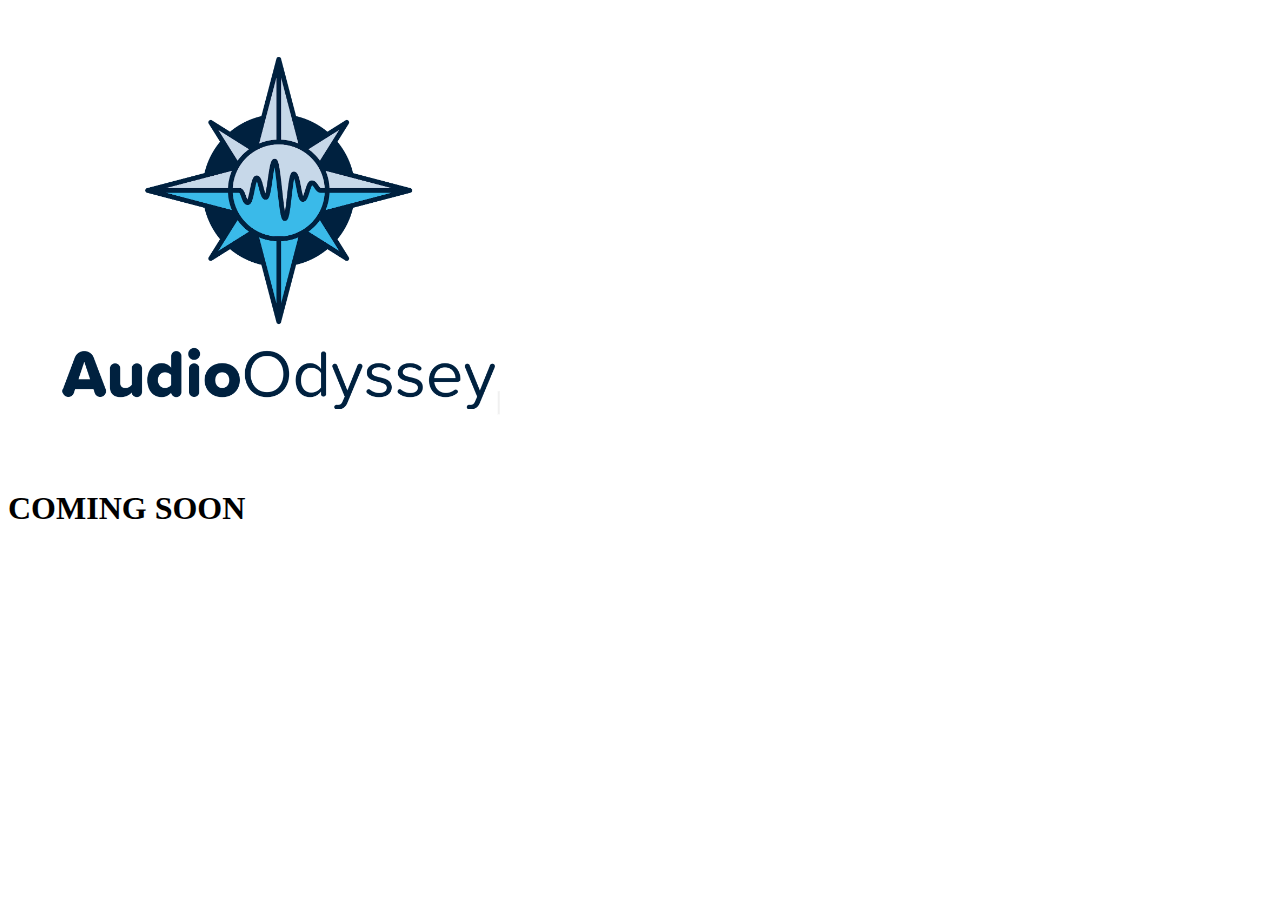
==== index.html @ 0803ca00 "fixed logo" ====
<!DOCTYPE html>
<html>

<head>
    <title>AudioOdyssey</title>
</head>

<body>
        <div>
            <img src="Logo_AO.png">
        </div>
        <div>
            <h1>COMING SOON</h1>
        </div>

</body>

</html>
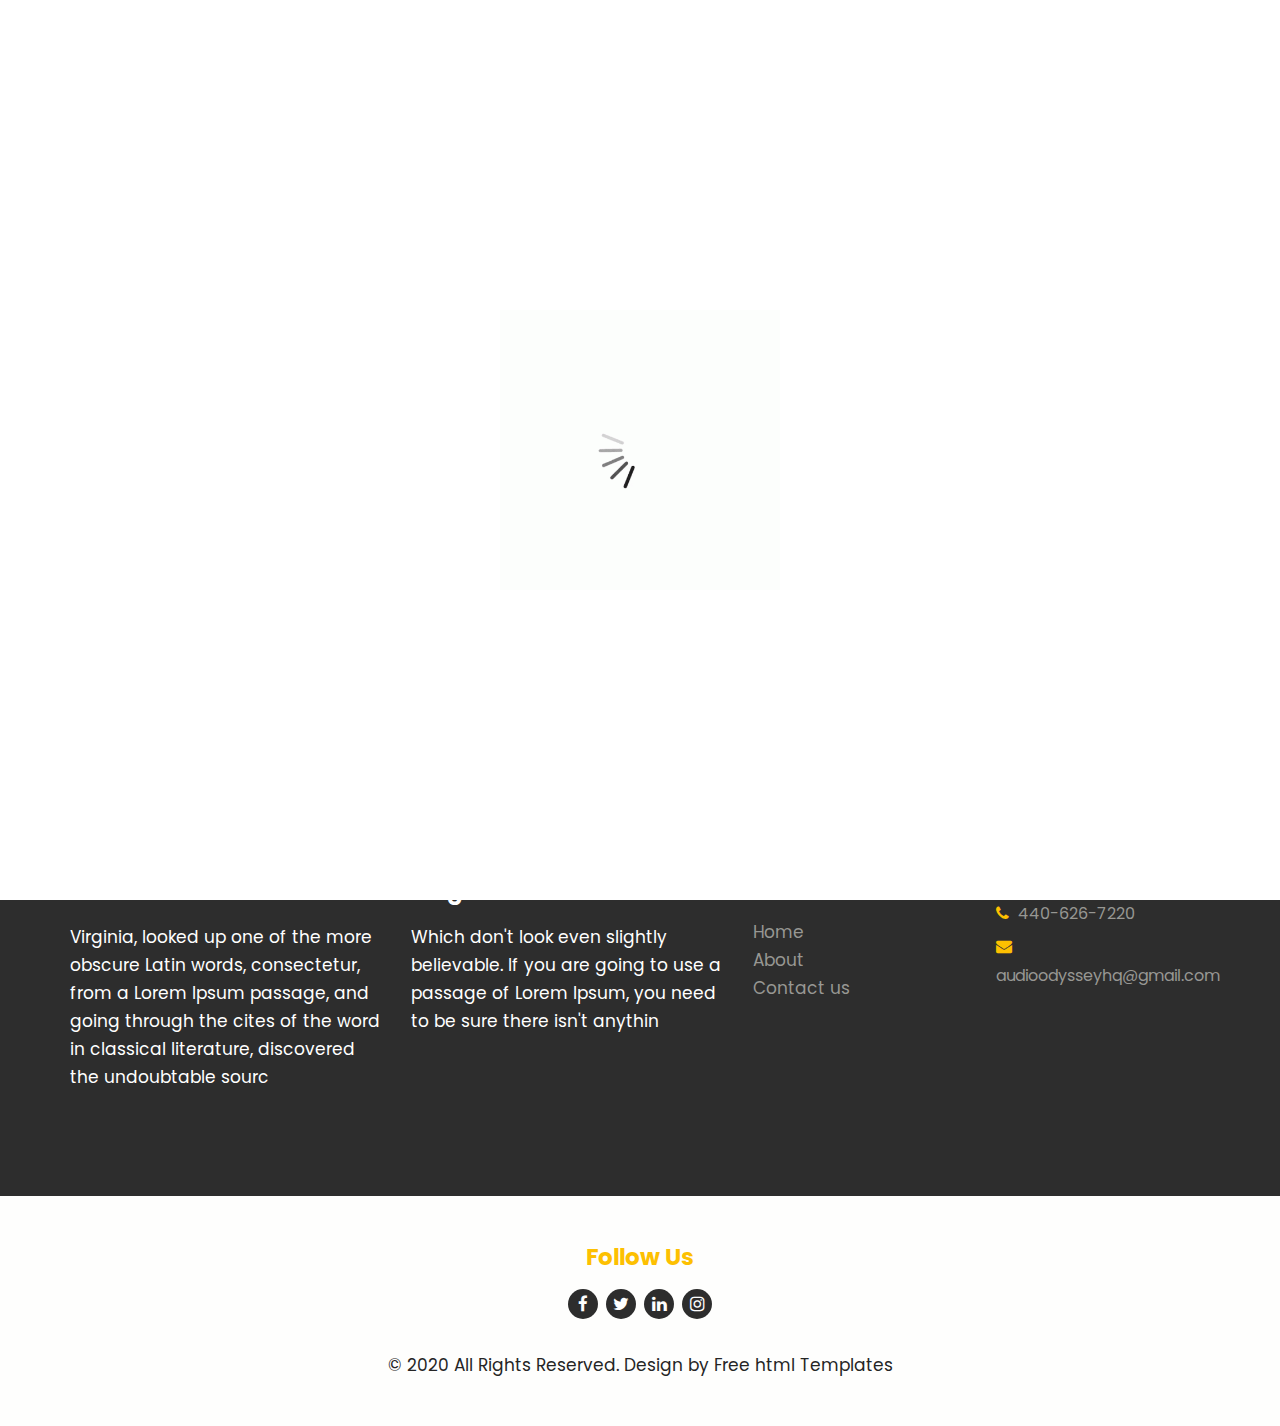
==== commit 9b7b304e: "trying out the web template" ====
--- a/index.html
+++ b/index.html
@@ -1,18 +1,283 @@
-<!DOCTYPE html>
-<html>
-
-<head>
-    <title>AudioOdyssey</title>
-</head>
-
-<body>
-        <div>
-            <img src="Logo_AO.png">
-        </div>
-        <div>
-            <h1>COMING SOON</h1>
-        </div>
-
-</body>
-
+<!DOCTYPE html>
+<html lang="en">
+   <head>
+      <!-- basic -->
+      <meta charset="utf-8">
+      <meta http-equiv="X-UA-Compatible" content="IE=edge">
+      <!-- mobile metas -->
+      <meta name="viewport" content="width=device-width, initial-scale=1">
+      <meta name="viewport" content="initial-scale=1, maximum-scale=1">
+      <!-- site metas -->
+      <title>Bliss</title>
+      <meta name="keywords" content="">
+      <meta name="description" content="">
+      <meta name="author" content="">
+      <!-- bootstrap css -->
+      <link rel="stylesheet" href="css/bootstrap.min.css">
+      <!-- style css -->
+      <link rel="stylesheet" href="css/style.css">
+      <!-- Responsive-->
+      <link rel="stylesheet" href="css/responsive.css">
+      <!-- fevicon -->
+      <link rel="icon" href="images/fevicon.png" type="image/gif" />
+      <!-- Tweaks for older IEs-->
+      <link rel="stylesheet" href="css/owl.carousel.min.css">
+      <link rel="stylesheet" href="https://netdna.bootstrapcdn.com/font-awesome/4.0.3/css/font-awesome.css">
+      <link rel="stylesheet" href="css/bootstrap-datepicker.min.css">
+      <!--[if lt IE 9]>
+      <script src="https://oss.maxcdn.com/html5shiv/3.7.3/html5shiv.min.js"></script>
+      <script src="https://oss.maxcdn.com/respond/1.4.2/respond.min.js"></script><![endif]-->
+   </head>
+   <!-- body -->
+   <body class="main-layout">
+      <!-- loader  -->
+      <div class="loader_bg">
+         <div class="loader"><img src="images/loading.gif" alt="#"/></div>
+      </div>
+      <!-- end loader -->
+      <div class="full_bg">
+         <!-- header -->
+         <header class="header-area">
+            <div class="container">
+               <div class="row d_flex">
+                  <div class=" col-md-3 col-sm-3">
+                     <div class="logo">
+                        <a href="index.html">AudioOdyssey</a>
+                     </div>
+                  </div>
+                  <div class="col-md-9 col-sm-9">
+                     <div class="navbar-area">
+                        <nav class="site-navbar">
+                           <ul>
+                              <li><a class="active" href="index.html">Home</a></li>
+                              <li><a href="about.html">About</a></li>
+                              <li><a href="contact.html">Contact us</a></li>
+                              <li class="d_none"><a href="Javascript:void(0)"><i class="fa fa-user" aria-hidden="true"></i></a></li>
+                              <li class="d_none"><a href="Javascript:void(0)"><i class="fa fa-search" aria-hidden="true"></i></a></li>
+                           </ul>
+                           <button class="nav-toggler">
+                           <span></span>
+                           </button>
+                        </nav>
+                     </div>
+                  </div>
+               </div>
+            </div>
+         </header>
+         <!-- end header inner -->
+         <!-- top -->
+         <div class="slider_main">
+            <!-- carousel code -->
+            <div id="banner1" class="carousel slide">
+               <ol class="carousel-indicators">
+                  <li data-target="#banner1" data-slide-to="0" class="active"></li>
+                  <li data-target="#banner1" data-slide-to="1"></li>
+                  <li data-target="#banner1" data-slide-to="2"></li>
+               </ol>
+               <div class="carousel-inner">
+                  <!-- first slide -->
+                  <div class="carousel-item active">
+                     <div class="container">
+                        <div class="carousel-caption relative">
+                           <div class="row d_flex">
+                              <div class="col-md-5">
+                                 <div class="creative">
+                                    <h1>Coming <br>Soon </h1>
+                                    <p>A mobile interactive audio entertainment suite, built to keep drivers awake and alert on the road.</p>
+                                    <a class="read_more" href="Javascript:void(0)">Contact us</a>
+                                    <a class="read_more" href="Javascript:void(0)">Read More</a>
+                                 </div>
+                              </div>
+                              <div class="col-md-7">
+                                 <div class="row mar_right">
+                                    <div class="col-md-6">
+                                       <div class="agency">
+                                          <figure><img src="images/img1.jpg" alt="#"/></figure>
+                                          <div class="play_icon">
+                                             <a class="play-btn" href="javascript:void(0)"><img src="images/play_icon.png"></a>
+                                          </div>
+                                       </div>
+                                    </div>
+                                    <div class="col-md-6">
+                                       <div class="agency">
+                                          <figure><img src="images/Logo_AO.png" alt="#"/></figure>
+                                          <div class="play_icon">
+                                             <a class="play-btn" href="javascript:void(0)"><img src="images/play_icon.png"></a>
+                                          </div>
+                                       </div>
+                                    </div>
+                                 </div>
+                              </div>
+                           </div>
+                        </div>
+                     </div>
+                  </div>
+                  <!-- second slide -->
+                  <div class="carousel-item">
+                     <div class="container">
+                        <div class="carousel-caption relative">
+                           <div class="row d_flex">
+                              <div class="col-md-5">
+                                 <div class="creative">
+                                    <h1>The <br>Science </h1>
+                                    <p>Research suggests that participating in an interactive audio task while driving helps drivers maintain safe driving behaviors for longer periods of time.</p>
+                                    <a class="read_more" href="Javascript:void(0)">Contact us</a>
+                                    <a class="read_more" href="Javascript:void(0)">Read More</a>
+                                 </div>
+                              </div>
+                              <div class="col-md-7">
+                                 <div class="row mar_right">
+                                    <div class="col-md-6">
+                                       <div class="agency">
+                                          <figure><img src="images/Logo_AO.png" alt="#"/></figure>
+                                          <div class="play_icon">
+                                             <a class="play-btn" href="javascript:void(0)"><img src="images/play_icon.png"></a>
+                                          </div>
+                                       </div>
+                                    </div>
+                                    <div class="col-md-6">
+                                       <div class="agency">
+                                          <figure><img src="images/img1.jpg" alt="#"/></figure>
+                                          <div class="play_icon">
+                                             <a class="play-btn" href="javascript:void(0)"><img src="images/play_icon.png"></a>
+                                          </div>
+                                       </div>
+                                    </div>
+                                 </div>
+                              </div>
+                           </div>
+                        </div>
+                     </div>
+                  </div>
+                  <!-- third slide-->
+                  <div class="carousel-item">
+                     <div class="container">
+                        <div class="carousel-caption relative">
+                           <div class="row d_flex">
+                              <div class="col-md-5">
+                                 <div class="creative">
+                                    <h1>Our <br>Features </h1>
+                                    <p>We plan to provide interactive audio books, audio games, car karaoke, call connection, and more!</p>
+                                    <a class="read_more" href="Javascript:void(0)">Contact us</a>
+                                    <a class="read_more" href="Javascript:void(0)">Read More</a>
+                                 </div>
+                              </div>
+                              <div class="col-md-7">
+                                 <div class="row mar_right">
+                                    <div class="col-md-6">
+                                       <div class="agency">
+                                          <figure><img src="images/phone.png" alt="#"/></figure>
+                                          <div class="play_icon">
+                                             <a class="play-btn" href="javascript:void(0)"><img src="images/play_icon.png"></a>
+                                          </div>
+                                       </div>
+                                    </div>
+                                    <div class="col-md-6">
+                                       <div class="agency">
+                                          <figure><img src="images/Logo_AO.png" alt="#"/></figure>
+                                          <div class="play_icon">
+                                             <a class="play-btn" href="javascript:void(0)"><img src="images/play_icon.png"></a>
+                                          </div>
+                                       </div>
+                                    </div>
+                                 </div>
+                              </div>
+                           </div>
+                        </div>
+                     </div>
+                  </div>
+               </div>
+               <!-- controls -->
+               <a class="carousel-control-prev" href="#banner1" role="button" data-slide="prev">
+               <i class="fa fa-angle-left" aria-hidden="true"></i>
+               <span class="sr-only">Previous</span>
+               </a>
+               <a class="carousel-control-next" href="#banner1" role="button" data-slide="next">
+               <i class="fa fa-angle-right" aria-hidden="true"></i>
+               <span class="sr-only">Next</span>
+               </a>
+            </div>
+         </div>
+      </div>
+      <!-- end banner -->
+      <!--  footer -->
+      <footer>
+         <div class="footer">
+            <div class="container">
+               <div class="row">
+                  <div class="col-md-7">
+                     <div class="row">
+                        <div class="col-lg-6 col-md-12">
+                           <div class="hedingh3 text_align_left">
+                              <h3>About</h3>
+                              <p> Virginia, looked up one of the more obscure Latin words, consectetur, from a Lorem Ipsum passage, and going through the cites of the word in classical literature, discovered the undoubtable sourc</p>
+                           </div>
+                        </div>
+                        <div class="col-lg-6 col-md-12">
+                           <div class="hedingh3 text_align_left">
+                              <h3>Blog</h3>
+                              <p>Which don't look even slightly believable. If you are going to use a passage of Lorem Ipsum, you need to be sure there isn't anythin</p>
+                           </div>
+                        </div>
+                     </div>
+                  </div>
+                  <div class="col-md-5">
+                     <div class="row">
+                        <div class="col-lg-6 col-md-12">
+                           <div class="hedingh3 text_align_left">
+                              <h3>Menu</h3>
+                              <ul class="menu_footer">
+                                 <li><a href="index.html">Home</a></li>
+                                 <li><a href="about.html">About</a></li>
+                                 <li><a href="contact.html">Contact us</a></li>
+                              </ul>
+                           </div>
+                        </div>
+                        <div class="col-lg-6 col-md-12">
+                           <div class="hedingh3  text_align_left">
+                              <ul class="top_infomation">
+                                 <li><i class="fa fa-phone" aria-hidden="true"></i>
+                                    440-626-7220
+                                 </li>
+                                 <li><i class="fa fa-envelope" aria-hidden="true"></i>
+                                    <a href="Javascript:void(0)">audioodysseyhq@gmail.com</a>
+                                 </li>
+                              </ul>
+                           </div>
+                        </div>
+                     </div>
+                  </div>
+               </div>
+            </div>
+            <div class="copyright">
+               <div class="container">
+                  <div class="row">
+                     <div class="col-md-12">
+                        <div class="follow text_align_center">
+                           <h3>Follow Us</h3>
+                           <ul class="social_icon ">
+                              <li><a href="Javascript:void(0)"><i class="fa fa-facebook" aria-hidden="true"></i></a></li>
+                              <li><a href="Javascript:void(0)"><i class="fa fa-twitter" aria-hidden="true"></i></a></li>
+                              <li><a href="Javascript:void(0)"><i class="fa fa-linkedin" aria-hidden="true"></i></a></li>
+                              <li><a href="Javascript:void(0)"><i class="fa fa-instagram" aria-hidden="true"></i></a></li>
+                           </ul>
+                        </div>
+                     </div>
+                     <div class="col-md-12">
+                        <p>© 2020 All Rights Reserved. Design by <a href="https://html.design/"> Free html Templates</a></p>
+                     </div>
+                  </div>
+               </div>
+            </div>
+         </div>
+      </footer>
+      <!-- end footer -->
+      <!-- Javascript files-->
+      <script src="js/jquery.min.js"></script>
+      <script src="js/bootstrap.bundle.min.js"></script>
+      <script src="js/jquery-3.0.0.min.js"></script>
+      <script src="js/owl.carousel.min.js"></script>
+      <script src="js/bootstrap-datepicker.min.js"></script>
+      <script src="js/custom.js"></script>
+   </body>
 </html>--- a/css/style.css
+++ b/css/style.css
@@ -0,0 +1,1226 @@
+/*--------------------------------------------------------------------- 
+File Name: style.css 
+---------------------------------------------------------------------*/
+
+
+/*--------------------------------------------------------------------- 
+import Fonts -
+--------------------------------------------------------------------*/
+
+@import url('https://fonts.googleapis.com/css?family=Poppins:100,100i,200,200i,300,300i,400,400i,500,500i,600,600i,700,700i,800,800i,900,900i');
+@import url('https://fonts.googleapis.com/css?family=Roboto:300,400,500,700,900&display=swap');
+@import url('https://fonts.googleapis.com/css?family=Raleway:400,500,600,700,800,900&display=swap');
+
+/*****---------------------------------------- 1) 
+ 2) font-family: 'Poppins', sans-serif;
+ ----------------------------------------*****/
+
+
+/*--------------------------------------------------------------------- 
+import Files 
+---------------------------------------------------------------------*/
+
+@import url(normalize.css);
+@import url(icomoon.css);
+@import url(font-awesome.min.css);
+@import url(nice-select.css);
+
+/*--------------------------------------------------------------------- 
+basic 
+---------------------------------------------------------------------*/
+
+* {
+    box-sizing: border-box !important;
+}
+
+.container {
+    max-width: 1170px;
+}
+
+html {
+    scroll-behavior: smooth;
+    overflow-x: hidden;
+}
+
+body {
+    color: #666666;
+    font-size: 14px;
+    font-family: 'Poppins', sans-serif;
+    line-height: 1.80857;
+    font-weight: normal;
+    overflow-x: hidden;
+}
+
+a {
+    color: #1f1f1f;
+    text-decoration: none !important;
+    outline: none !important;
+    -webkit-transition: all .3s ease-in-out;
+    -moz-transition: all .3s ease-in-out;
+    -ms-transition: all .3s ease-in-out;
+    -o-transition: all .3s ease-in-out;
+    transition: all .3s ease-in-out;
+}
+
+h1,
+h2,
+h3,
+h4,
+h5,
+h6 {
+    letter-spacing: 0;
+    font-weight: normal;
+    position: relative;
+    padding: 0;
+    font-weight: normal;
+    line-height: normal;
+    color: #111111;
+    margin: 0
+}
+
+h1 {
+    font-size: 24px;
+}
+
+h2 {
+    font-size: 22px;
+}
+
+h3 {
+    font-size: 18px;
+}
+
+h4 {
+    font-size: 16px
+}
+
+h5 {
+    font-size: 14px
+}
+
+h6 {
+    font-size: 13px
+}
+
+*,
+*::after,
+*::before {
+    -webkit-box-sizing: border-box;
+    -moz-box-sizing: border-box;
+    box-sizing: border-box;
+}
+
+h1 a,
+h2 a,
+h3 a,
+h4 a,
+h5 a,
+h6 a {
+    color: #212121;
+    text-decoration: none!important;
+    opacity: 1
+}
+
+button:focus {
+    outline: none;
+}
+
+ul,
+li,
+ol {
+    margin: 0px;
+    padding: 0px;
+    list-style: none;
+}
+
+p {
+    margin: 0px;
+    font-weight: normal;
+    font-size: 17px;
+    line-height: 28px;
+    color: #2d2d2d;
+}
+
+a {
+    color: #222222;
+    text-decoration: none;
+    outline: none !important;
+}
+
+a,
+.btn {
+    text-decoration: none !important;
+    outline: none !important;
+    -webkit-transition: all .3s ease-in-out;
+    -moz-transition: all .3s ease-in-out;
+    -ms-transition: all .3s ease-in-out;
+    -o-transition: all .3s ease-in-out;
+    transition: all .3s ease-in-out;
+}
+
+img {
+    max-width: 100%;
+    height: auto;
+}
+
+ :focus {
+    outline: 0;
+}
+
+.btn-custom {
+    margin-top: 20px;
+    background-color: transparent !important;
+    border: 2px solid #ddd;
+    padding: 12px 40px;
+    font-size: 16px;
+}
+
+.lead {
+    font-size: 18px;
+    line-height: 30px;
+    color: #767676;
+    margin: 0;
+    padding: 0;
+}
+
+.form-control:focus {
+    border-color: #ffffff !important;
+    box-shadow: 0 0 0 .2rem rgba(255, 255, 255, .25);
+}
+
+.navbar-form input {
+    border: none !important;
+}
+
+.badge {
+    font-weight: 500;
+}
+
+blockquote {
+    margin: 20px 0 20px;
+    padding: 30px;
+}
+
+button {
+    border: 0;
+    margin: 0;
+    padding: 0;
+    cursor: pointer;
+}
+
+.full {
+    float: left;
+    width: 100%;
+}
+
+.full {
+    width: 100%;
+    float: left;
+    margin: 0;
+    padding: 0;
+}
+
+.titlepage {
+    padding-bottom: 40px;
+}
+
+.titlepage h2 {
+    font-size: 45px;
+    color: #2d2d2d;
+    line-height: 50px;
+    font-weight: bold;
+    padding: 0;
+    display: inline-block;
+}
+
+.titlepage p {
+    padding-top: 0px;
+}
+
+.d_flex {
+    display: flex;
+    align-items: center;
+    flex-wrap: wrap;
+}
+
+.read_more {
+    font-size: 16px;
+    background: #363636;
+    max-width: 204px;
+    width: 100%;
+    transition: ease-in all 0.5s;
+    color: #fff;
+    display: block;
+    height: 61px;
+    line-height: 61px;
+    text-align: center;
+    border-radius: 30px;
+    text-transform: uppercase;
+    font-weight: bold;
+}
+
+.read_more:hover {
+    background: #fdc001;
+    color: #fff;
+}
+
+.text_align_left {
+    text-align: left;
+}
+
+.text_align_right {
+    text-align: right;
+}
+
+.text_align_center {
+    text-align: center;
+}
+
+.img_responsive {
+    max-width: 100%;
+}
+
+
+/**-- heading section --**/
+
+
+/*---------------------------- preloader area ----------------------------*/
+
+.loader_bg {
+    position: fixed;
+    z-index: 9999999;
+    background: #fff;
+    width: 100%;
+    height: 100%;
+}
+
+.loader {
+    height: 100%;
+    width: 100%;
+    position: absolute;
+    left: 0;
+    top: 0;
+    display: flex;
+    justify-content: center;
+    align-items: center;
+}
+
+.loader img {
+    width: 280px;
+}
+
+
+/*-- header --*/
+
+.header-area {
+    border-top: #fdc001 solid 40px;
+    width: 100%;
+}
+
+.logo a {
+    color: #363636;
+    font-size: 41px;
+    font-weight: 600;
+}
+
+.site-navbar {
+    display: flex;
+    justify-content: space-between;
+    align-items: center;
+}
+
+.site-navbar ul {
+    margin: 0;
+    padding: 0;
+    list-style: none;
+    display: flex;
+}
+
+.site-navbar ul li a {
+    color: #363636;
+    font-size: 17px;
+    display: block;
+    text-decoration: none;
+    text-transform: uppercase;
+}
+
+.site-navbar ul li {
+    padding-right: 70px;
+}
+
+.site-navbar ul li:last-child {
+    padding-right: 0;
+}
+
+.site-navbar ul li a:hover {
+    color: #fdc001;
+}
+.site-navbar ul li a.active {
+    color: #fdc001;
+}
+
+/* navbar regular css end */
+
+
+/* nav-toggler css start */
+
+.nav-toggler {
+    border: 3px solid #363636;
+    padding: 5px;
+    background-color: transparent;
+    cursor: pointer;
+    height: 39px;
+    display: none;
+    z-index: 99999;
+}
+
+.nav-toggler span,
+.nav-toggler span:before,
+.nav-toggler span:after {
+    width: 28px;
+    height: 3px;
+    background-color: #363636;
+    display: block;
+    transition: .3s;
+}
+
+.nav-toggler span:before {
+    content: '';
+    transform: translateY(-9px);
+}
+
+.nav-toggler span:after {
+    content: '';
+    transform: translateY(6px);
+}
+
+.nav-toggler.toggler-open span {
+    background-color: transparent;
+}
+
+.nav-toggler.toggler-open span:before {
+    transform: translateY(0px) rotate(45deg);
+}
+
+.nav-toggler.toggler-open span:after {
+    transform: translateY(-3px) rotate(-45deg);
+}
+
+
+/* nav-toggler css start */
+
+
+/* intro-area css start */
+
+.intro-area {
+    height: calc(100vh - 61px);
+    display: flex;
+    align-items: center;
+    text-align: center;
+    color: #fff;
+}
+
+
+
+
+/* intro-area css end */
+
+
+/** end header **/
+
+
+/** banner section **/
+
+.full_bg {
+    background: url(../images/banner.jpg);
+    height: 100vh;
+    background-repeat: no-repeat;
+    background-position: center;
+    background-size: cover;
+}
+
+.slider_main {
+    padding: 80px 0;
+}
+
+.relative {
+    position: inherit;
+    left: 0;
+    right: 0;
+    text-align: center;
+    position: inherit;
+}
+
+.carousel-item {
+    height: 100%;
+    width: 100%;
+}
+
+.creative {
+    text-align: left;
+}
+
+.creative h1 {
+    font-size: 80px;
+    line-height: 90px;
+    color: #101010;
+    font-weight: bold;
+}
+
+.creative p {
+    color: #101010;
+    padding: 30px 0 55px 0;
+    line-height: 30px;
+}
+
+.creative .read_more {
+    display: inline-block;
+    margin-right: 5px;
+}
+
+.mar_right {
+    margin-right: -90px;
+}
+
+.agency figure {
+    margin: 0;
+}
+
+.agency figure img {
+    filter: drop-shadow(4px 6px 5px #0d03034f);
+}
+
+.play_icon {
+    padding-bottom: 0;
+    position: absolute;
+    top: 0;
+    right: 0;
+    left: 0;
+    bottom: 0;
+    display: flex;
+    align-items: center;
+}
+
+.play-btn {
+    width: 90px;
+    height: 90px;
+    border-radius: 50%;
+    position: relative;
+    display: block;
+    margin: 100px auto;
+}
+
+.play-btn img {
+    z-index: 99;
+}
+
+
+/* pulse wave */
+
+.play-btn::before {
+    content: "";
+    position: absolute;
+    width: 145%;
+    height: 145%;
+    -webkit-animation-delay: 0s;
+    animation-delay: 0s;
+    -webkit-animation: pulsate1 2s;
+    animation-iteration-count: 1;
+    animation: pulsate1 2s;
+    animation-iteration-count: 1;
+    animation-iteration-count: 1;
+    -webkit-animation-direction: forwards;
+    animation-direction: forwards;
+    -webkit-animation-iteration-count: infinite;
+    animation-iteration-count: infinite;
+    -webkit-animation-timing-function: steps;
+    animation-timing-function: steps;
+    opacity: 1;
+    border-radius: 50%;
+    top: -29%;
+    left: -23%;
+    background: rgb(255, 254, 254);
+}
+
+@-webkit-keyframes pulsate1 {
+    0% {
+        -webkit-transform: scale(0.6);
+        transform: scale(0.6);
+        opacity: 1;
+    }
+    100% {
+        -webkit-transform: scale(1);
+        transform: scale(1);
+        opacity: 0;
+        box-shadow: none;
+    }
+}
+
+.slider_main .carousel-indicators {
+    display: none;
+}
+
+#banner1 .carousel-control-prev,
+#banner1 .carousel-control-next {
+    width: 76px;
+    height: 76px;
+    background-color: #fff;
+    color: #000;
+    font-size: 40px;
+    opacity: 1;
+    top: 109%;
+    box-shadow: 0 0 10px rgba(13, 3, 3, 0.38);
+    z-index: 999;
+    border-radius: 50px;
+}
+
+#banner1 .carousel-control-prev {
+    left: 44.7%;
+}
+
+#banner1 .carousel-control-next {
+    right: 44.7%;
+}
+
+#banner1 .carousel-control-next:focus,
+#banner1 .carousel-control-next:hover,
+#banner1 .carousel-control-prev:focus,
+#banner1 .carousel-control-prev:hover {
+    color: #fff;
+    background: #fdc001;
+}
+
+
+/** end banner section **/
+
+
+/** appointment  **/
+
+.appointment {
+    background: #fdc001;
+    padding-top: 90px;
+    padding-bottom: 90px;
+}
+
+.appointment .titlepage p {
+    padding-top: 10px;
+}
+
+.main_form .form_control {
+    padding: 0 25px;
+    margin-bottom: 20px;
+    width: 100%;
+    height: 55px;
+    background: #ffffff;
+    color: #d0d0cf;
+    font-size: 15px;
+    font-weight: normal;
+    border: inherit;
+    border-radius: 40px;
+}
+
+.main_form .textarea {
+    margin-bottom: 40px;
+    width: 100%;
+    background: #ffffff;
+    color: #d0d0cf !important;
+    font-size: 15px;
+    font-weight: normal;
+    padding: 30px 25px 15px 25px;
+    border: inherit;
+    height: 89px;
+    border-radius: 40px;
+}
+
+.main_form .send_btn {
+    font-size: 16px;
+    transition: ease-in all 0.5s;
+    background-color: #363636;
+    text-transform: uppercase;
+    color: #fff;
+    max-width: 204px;
+    width: 100%;
+    display: block;
+    font-weight: bold;
+    height: 61px;
+    line-height: 61px;
+    margin: 0 auto;
+    border-radius: 40px;
+}
+
+.main_form .send_btn:hover {
+    background-color: #fdc001;
+    transition: ease-in all 0.5s;
+    box-shadow: 0 0 16px 3px #635d5d38;
+    color: #fff;
+}
+
+#request *::placeholder {
+    color: #d0d0cf;
+    opacity: 1;
+}
+
+.datepicker-days {
+    padding: 20px;
+}
+
+
+/** end appointment  **/
+
+
+/** services section **/
+
+.services {
+    background: #fff;
+    padding-top: 90px;
+}
+
+.services .titlepage {
+    padding-bottom: 10px;
+}
+
+.services_box {
+    margin-top: 30px;
+}
+
+.services_box figure {
+    margin: 0;
+}
+
+.services_box figure img {
+    transition: ease-in all 0.5s;
+}
+
+.services_box h3 {
+    color: #363636;
+    font-size: 24px;
+    line-height: 25px;
+    font-weight: bold;
+    padding-bottom: 25px;
+}
+
+.services_box p {
+    line-height: 30px;
+    padding-top: 23px;
+    padding-bottom: 30px;
+}
+
+#ho_shad:hover.services_box figure img {
+    transition: ease-in all 0.5s;
+    box-shadow: 0 0 38px rgba(13, 3, 3, 0.10)
+}
+
+#ho_shad:hover .read_more {
+    background: #fdc001;
+    transition: ease-in all 0.5s;
+    color: #fff;
+}
+
+
+/** end services section **/
+
+
+/** priceing section **/
+
+.priceing {
+    background: #2d2d2d;
+    padding-bottom: 60px;
+    padding-top: 90px;
+    margin-top: 90px;
+}
+
+.priceing .titlepage h2 {
+    color: #fff;
+}
+
+.priceing .titlepage p {
+    color: #fff;
+    padding-top: 10px;
+}
+
+.our_priceing {
+    padding: 0 30px;
+    position: relative;
+    margin-bottom: 30px;
+}
+
+.our_priceing::before {
+    position: absolute;
+    content: "";
+    padding: 0 30px;
+    background: #fff;
+    width: 100%;
+    height: 86%;
+    left: 0;
+    right: 0;
+    top: 40px;
+    bottom: 30px;
+    z-index: 1;
+}
+
+.our_pri {
+    background: #fdc001;
+    padding: 30px 20px 45px 20px;
+    position: relative;
+    z-index: 99;
+    margin-bottom: 23px;
+}
+
+.our_pri h3 {
+    color: #2d2d2d;
+    font-size: 26px;
+    line-height: 26px;
+    font-weight: bold;
+    padding-bottom: 35px;
+}
+
+.our_pri span {
+    color: #fff;
+    font-size: 26px;
+    line-height: 16px;
+    font-weight: bold;
+    padding-bottom: 25px;
+}
+
+.our_pri span strong {
+    color: #fff;
+    font-size: 68px;
+    line-height: 68px;
+    font-weight: bold;
+}
+
+.our_pri p {
+    line-height: 30px;
+    padding-top: 23px;
+    padding-bottom: 30px;
+    color: #fff;
+}
+
+.our_priceing .read_more {
+    margin: 0 auto;
+    display: block;
+    position: relative;
+    z-index: 99;
+}
+
+
+/** end priceing section **/
+
+
+/** blog section **/
+
+.blog {
+    background: #fff;
+    padding-top: 90px;
+    padding-bottom: 60px;
+}
+
+.latest {
+    background: #fff;
+    padding: 10px;
+    box-shadow: 0 0 69px rgba(13, 3, 3, 0.06);
+    margin-bottom: 55px;
+}
+
+.latest figure {
+    margin: 0;
+}
+
+.latest span {
+    display: block;
+    background: #121212;
+    width: 98px;
+    height: 43px;
+    margin: 0 auto;
+    text-align: center;
+    z-index: 999999;
+    line-height: 43px;
+    color: #fff;
+    margin-top: -43px;
+    position: relative;
+}
+
+.yellow {
+    background: #fdc001 !important;
+}
+
+.nostrud {
+    padding: 20px 20px 0 20px;
+}
+
+.nostrud h3 {
+    color: #333333;
+    font-size: 22px;
+    line-height: 30px;
+    font-weight: bold;
+}
+
+.nostrud p {
+    padding: 10px 0 40px 0;
+    color: #272727;
+}
+
+.nostrud .read_more {
+    margin: 0 auto;
+    display: block;
+    margin-bottom: -35px;
+}
+
+
+/** end blog section **/
+
+
+/** schedule section **/
+
+
+/** about section **/
+
+.about {
+    background: #fdc001;
+    padding-top: 90px;
+    padding-bottom: 90px;
+}
+
+.container_width {
+    padding: 0 15px;
+    margin: 0 auto;
+    display: block;
+    clear: both;
+    width: 100%;
+    max-width: 1380px;
+}
+
+.about_img figure {
+    margin: 0;
+    position: relative;
+}
+
+.about_img figure::before {
+    position: absolute;
+    content: "";
+    background: #fff;
+    width: 60%;
+    height: 100%;
+    left: -30px;
+    right: 0;
+    top: 0;
+    bottom: 0;
+    z-index: 1;
+}
+
+.about_img figure img {
+    position: relative;
+    z-index: 9999;
+    padding: 30px 0;
+}
+
+.about .titlepage {
+    padding-bottom: 0;
+    max-width: 550px;
+    width: 100%;
+    float: left;
+}
+
+.about .titlepage p {
+    padding-top: 20px;
+}
+
+.about .read_more {
+    margin-top: 35px;
+}
+
+.about .read_more:hover {
+    box-shadow: 0 0 16px 3px #635d5d38;
+}
+
+
+/** end about section **/
+
+
+/** customers **/
+
+.customers {
+    background: #fff;
+    padding-top: 80px;
+    padding-bottom: 110px;
+}
+
+.clients_banner .relative {
+    position: inherit;
+    bottom: 0;
+    padding: 0;
+}
+
+.pro_file i img {
+    border-radius: 50%;
+}
+
+.pro_file h4 {
+    margin-top: 10px;
+    color: #2d2d2d;
+    font-size: 17px;
+    line-height: 20px;
+    font-weight: bold;
+    text-transform: uppercase;
+}
+
+.pro_file span {
+    display: block;
+    line-height: 20px;
+    font-size: 15px;
+    color: #fdc001;
+}
+
+.test_box p {
+    color: #2d2d2d;
+    font-size: 17px;
+    line-height: 30px;
+    border: #bcbcbb solid 1px;
+    padding: 60px 30px;
+    border-radius: 10px;
+}
+
+#myCarousel .carousel-indicators {
+    display: none;
+}
+
+#myCarousel .carousel-control-prev,
+#myCarousel .carousel-control-next {
+    width: 76px;
+    height: 76px;
+    background-color: #fff;
+    color: #000;
+    font-size: 40px;
+    opacity: 1;
+    top: 119%;
+    box-shadow: 0 0 10px rgba(13, 3, 3, 0.38);
+    z-index: 999;
+    border-radius: 50px;
+}
+
+#myCarousel .carousel-control-prev {
+    left: 44.7%;
+}
+
+#myCarousel .carousel-control-next {
+    right: 44.7%;
+}
+
+#myCarousel .carousel-control-next:focus,
+#myCarousel .carousel-control-next:hover,
+#myCarousel .carousel-control-prev:focus,
+#myCarousel .carousel-control-prev:hover {
+    color: #000;
+    background: #fdc001;
+}
+
+
+/** end clients **/
+
+
+/** footer **/
+
+.footer {
+    margin-top: 90px;
+    padding-top: 90px;
+    background: #2d2d2d;
+    text-align: center;
+}
+
+.logo_footer {
+    color: #fff !important;
+    font-size: 30px;
+    padding-bottom: 20px;
+    display: block;
+    line-height: 23px;
+    font-weight: bold;
+    text-align: left;
+}
+
+.hedingh3 h3 {
+    color: #fff;
+    font-size: 23px;
+    padding-bottom: 20px;
+    line-height: 23px;
+    font-weight: bold;
+    text-align: left;
+}
+
+.hedingh3 h3::before {
+    position: absolute;
+    content: "";
+    width: 15px;
+    height: 15px;
+    background: #fdc001;
+    top: 5px;
+    border-radius: 20px;
+    left: -20px;
+}
+
+.hedingh3 p {
+    color: #fff;
+    text-align: left;
+    margin-bottom: 15px;
+}
+
+ul.menu_footer {
+    text-align: left;
+    margin-bottom: 15px;
+}
+
+ul.menu_footer li a {
+    color: #979793;
+    font-size: 17px;
+    line-height: 18px;
+    padding-bottom: 10px;
+    display: block;
+}
+
+ul.menu_footer li a:hover {
+    color: #fdc001;
+}
+
+.newsl {
+    width: 100%;
+    height: 51px;
+    background: #2d2d2d;
+    color: #c9c7c7;
+    font-size: 17px;
+    font-weight: normal;
+    box-shadow: inherit;
+    padding: 0 15px;
+    border: #fff solid 2px;
+    margin-bottom: 20px;
+    border-radius: 10px;
+}
+
+.subsci_btn {
+    font-size: 16px;
+    transition: ease-in all 0.5s;
+    background-color: #fdc001;
+    text-transform: uppercase;
+    color: #fff;
+    display: block;
+    font-weight: normal;
+    line-height: 51px;
+    height: 51px;
+    max-width: 191px;
+    width: 100%;
+    display: block;
+    border: #fff solid 2px;
+    border-radius: 10px;
+}
+
+.subsci_btn:hover {
+    transition: ease-in all 0.5s;
+    color: #fdc001;
+    background-color: #fff;
+}
+
+#colof *::placeholder {
+    color: #c9c7c7;
+    opacity: 1;
+}
+
+ul.top_infomation {
+    padding-top: 20px;
+}
+
+ul.top_infomation li {
+    padding-bottom: 4px;
+    display: block;
+    font-size: 16px;
+    color: #979793;
+}
+
+ul.top_infomation li i {
+    margin-right: 5px;
+    color: #fdc001;
+    text-align: center;
+}
+
+ul.top_infomation li a {
+    color: #979793;
+}
+
+ul.top_infomation li a:hover {
+    color: #fdc001;
+}
+
+.copyright {
+    margin-top: 90px;
+    padding-top: 50px;
+    padding-bottom: 50px;
+    background: #fefefd;
+}
+
+.follow h3 {
+    color: #fdc001;
+    font-size: 23px;
+    padding-bottom: 20px;
+    line-height: 23px;
+    font-weight: bold;
+}
+
+ul.social_icon li {
+    display: inline-block;
+    margin: 0 2px;
+}
+
+ul.social_icon li a i {
+    font-size: 17px;
+    color: #fff;
+    transition: ease-in all 0.5s;
+    background: #2d2d2d;
+    width: 30px;
+    height: 30px;
+    line-height: 30px;
+    border-radius: 50px;
+    text-align: center;
+}
+
+ul.social_icon li a i:hover {
+    color: #fff;
+    transition: ease-in all 0.5s;
+    background: #fdc001;
+}
+
+.copyright p {
+    color: #252525;
+    font-size: 17px;
+    line-height: 22px;
+    text-align: center;
+    padding-top: 35px;
+    font-weight: normal;
+}
+
+.copyright a {
+    color: #252525;
+}
+
+.copyright a:hover {
+    color: #fdc001;
+}
+
+
+/** end footer **/
+
+
+/**  inner page css **/
+
+.blog_page .footer {
+     margin-top: 0px;
+}
+.inner_page .full_bg {
+    height: 100%;
+}
+.inner_page .about {
+     margin-top: 90px;
+}
+.inner_page .appointment {
+     margin-top: 90px;
+}
+
+.portfolio_page .footer {
+    margin-top: 60px;
+}
--- a/css/responsive.css
+++ b/css/responsive.css
@@ -0,0 +1,291 @@
+/*--------------------------------------------------------------------- 
+File Name: responsive.css 
+---------------------------------------------------------------------*/
+
+@media (min-width: 1343px) and (max-width: 1500px) {
+    .full_bg {
+        height: 100%;
+    }
+    #banner1 .carousel-control-next {
+        right: 43.7%;
+    }
+    #myCarousel .carousel-control-next {
+        right: 43.7%;
+    }
+}
+
+@media (min-width: 1200px) and (max-width: 1342px) {
+    .full_bg {
+        height: 100%;
+    }
+    #banner1 .carousel-control-next {
+        right: 42.1%;
+    }
+    #myCarousel .carousel-control-next {
+        right: 42.1%;
+    }
+}
+
+@media (min-width: 992px) and (max-width: 1199px) {
+    .full_bg {
+        height: 100%;
+    }
+    .site-navbar ul li {
+        padding-right: 57px;
+    }
+    .mar_right {
+        margin-right: 0;
+    }
+    .creative .read_more {
+        max-width: 185px;
+        margin-right: 0;
+    }
+    #banner1 .carousel-control-next {
+        right: 39.1%;
+    }
+    #myCarousel .carousel-control-next {
+        right: 39.1%;
+    }
+}
+
+@media (min-width: 768px) and (max-width: 991px) {
+    .full_bg {
+        height: 100%;
+    }
+    .site-navbar ul li {
+        padding-right: 31px;
+    }
+    .mar_right {
+        margin-right: 0;
+    }
+    .creative h1 {
+        font-size: 56px;
+        line-height: 70px;
+    }
+    .creative p {
+        padding: 5px 0 15px 0;
+    }
+    .creative .read_more {
+        max-width: 142px;
+        margin-right: 0;
+    }
+    #banner1 .carousel-control-next {
+        right: 39.1%;
+    }
+    #banner1 .carousel-control-prev {
+        left: 40.7%;
+    }
+    #myCarousel .carousel-control-next {
+        right: 39.1%;
+    }
+    #myCarousel .carousel-control-prev {
+        left: 40.7%;
+    }
+    .titlepage h2 {
+        font-size: 37px;
+        line-height: 45px;
+    }
+}
+
+@media (min-width: 576px) and (max-width: 767px) {
+    .full_bg {
+        height: 100%;
+    }
+    .grid {
+        display: grid;
+    }
+    .order {
+        order: -1;
+    }
+    .mar_right {
+        margin-right: 0px;
+    }
+    .about_img,
+    .agency {
+        margin-top: 30px;
+    }
+    #banner1 .carousel-control-prev,
+    #banner1 .carousel-control-next {
+        top: 103%;
+    }
+    #banner1 .carousel-control-next {
+        right: 36.7%;
+    }
+    #banner1 .carousel-control-prev {
+        left: 36.7%;
+    }
+    #myCarousel .carousel-control-prev,
+    #myCarousel .carousel-control-next {
+        top: 108%;
+    }
+    #myCarousel .carousel-control-next {
+        right: 36.7%;
+    }
+    #myCarousel .carousel-control-prev {
+        left: 36.7%;
+    }
+    .titlepage h2 {
+        font-size: 37px;
+        line-height: 45px;
+    }
+    .pro_file span {
+        padding-bottom: 30px;
+    }
+    .d_none {
+        display: none !important;
+    }
+    .agency {
+        margin-top: 30px;
+    }
+    .latest {
+        max-width: 377px;
+        margin: 0 auto;
+        margin-bottom: 55px;
+    }
+    /* navbar css for mobile start */
+    .nav-toggler {
+        display: block;
+        position: absolute;
+        right: 15px;
+        z-index: 99999;
+    }
+    .site-navbar {
+        min-height: 60px;
+    }
+    .site-navbar ul {
+        position: absolute;
+        width: 100%;
+        left: -15px;
+        top: 60px;
+        flex-direction: column;
+        align-items: center;
+        background-color: #fff;
+        max-height: 0;
+        overflow: hidden;
+        transition: .3s;
+        z-index: 99999;
+        box-shadow: 0 0 10px rgb(192, 190, 182);
+    }
+    .site-navbar ul li {
+        width: 100%;
+        text-align: left;
+        padding-right: 0;
+    }
+    .site-navbar ul li a {
+        padding: 25px 25px 0px 25px;
+    }
+    .site-navbar ul.open {
+        max-height: 100vh;
+        padding-bottom: 25px;
+        overflow: visible;
+    }
+    /* navbar css for mobile end */
+}
+
+@media (max-width: 575px) {
+    .full_bg {
+        height: 100%;
+    }
+    .slider_main {
+        padding: 50px 0 80px 0;
+    }
+    .logo {
+        text-align: left;
+    }
+    .about_img,
+    .agency {
+        margin-top: 30px;
+    }
+    .creative .read_more {
+        margin-bottom: 5px;
+        margin-right: 0;
+    }
+    .mar_right {
+        margin-right: 0px;
+    }
+    #banner1 .carousel-control-prev,
+    #banner1 .carousel-control-next {
+        top: 103%;
+    }
+    #banner1 .carousel-control-next {
+        right: 25.7%;
+    }
+    #banner1 .carousel-control-prev {
+        left: 25.7%;
+    }
+    #myCarousel .carousel-control-prev,
+    #myCarousel .carousel-control-next {
+        top: 108%;
+    }
+    #myCarousel .carousel-control-next {
+        right: 25.7%;
+    }
+    #myCarousel .carousel-control-prev {
+        left: 25.7%;
+    }
+    .titlepage h2 {
+        font-size: 37px;
+        line-height: 45px;
+    }
+    .pro_file span {
+        padding-bottom: 30px;
+    }
+    .grid {
+        display: grid;
+    }
+    .order {
+        order: -1;
+    }
+    .latest {
+        max-width: 317px;
+        margin: 0 auto;
+        margin-bottom: 55px;
+    }
+    .titlepage h2 {
+        line-height: 40px;
+        font-size: 28px;
+    }
+    .d_none {
+        display: none !important;
+    }
+    /* navbar css for mobile start */
+    .navbar-area {
+        margin-top: -67px;
+    }
+    .nav-toggler {
+        display: block;
+        position: absolute;
+        right: 15px;
+        z-index: 99999;
+    }
+    .site-navbar {
+        min-height: 60px;
+    }
+    .site-navbar ul {
+        position: absolute;
+        width: 100%;
+        left: 0px;
+        top: 0px;
+        flex-direction: column;
+        align-items: center;
+        background-color: #fff;
+        max-height: 0;
+        overflow: hidden;
+        transition: .3s;
+        z-index: 99999;
+        box-shadow: 0 0 10px rgb(192, 190, 182);
+    }
+    .site-navbar ul li {
+        width: 100%;
+        text-align: left;
+        padding-right: 0;
+    }
+    .site-navbar ul li a {
+        padding: 25px 25px 0px 25px;
+    }
+    .site-navbar ul.open {
+        max-height: 100vh;
+        padding-bottom: 25px;
+        overflow: visible;
+    }
+}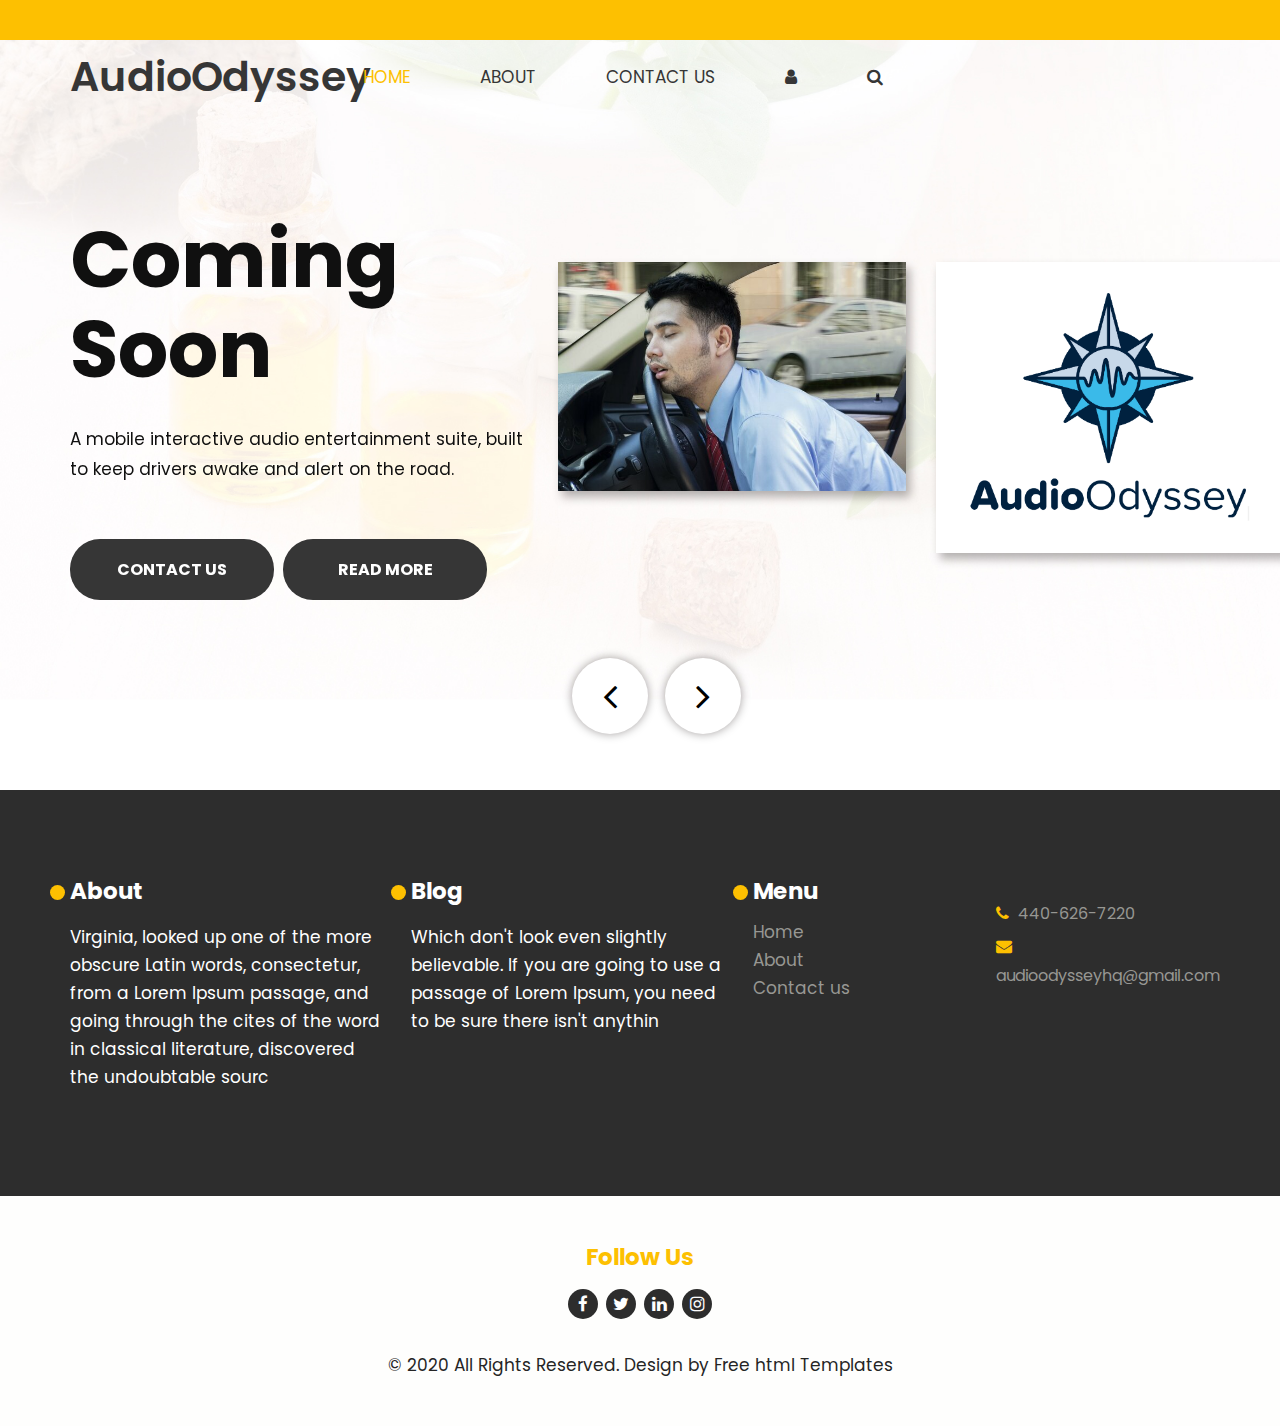
==== commit 6cfa14c2: "got rid of fake loading and fake play buttons" ====
--- a/index.html
+++ b/index.html
@@ -8,7 +8,7 @@
       <meta name="viewport" content="width=device-width, initial-scale=1">
       <meta name="viewport" content="initial-scale=1, maximum-scale=1">
       <!-- site metas -->
-      <title>Bliss</title>
+      <title>AudioOdyssey</title>
       <meta name="keywords" content="">
       <meta name="description" content="">
       <meta name="author" content="">
@@ -30,11 +30,6 @@
    </head>
    <!-- body -->
    <body class="main-layout">
-      <!-- loader  -->
-      <div class="loader_bg">
-         <div class="loader"><img src="images/loading.gif" alt="#"/></div>
-      </div>
-      <!-- end loader -->
       <div class="full_bg">
          <!-- header -->
          <header class="header-area">
@@ -93,17 +88,11 @@
                                     <div class="col-md-6">
                                        <div class="agency">
                                           <figure><img src="images/img1.jpg" alt="#"/></figure>
-                                          <div class="play_icon">
-                                             <a class="play-btn" href="javascript:void(0)"><img src="images/play_icon.png"></a>
-                                          </div>
                                        </div>
                                     </div>
                                     <div class="col-md-6">
                                        <div class="agency">
                                           <figure><img src="images/Logo_AO.png" alt="#"/></figure>
-                                          <div class="play_icon">
-                                             <a class="play-btn" href="javascript:void(0)"><img src="images/play_icon.png"></a>
-                                          </div>
                                        </div>
                                     </div>
                                  </div>
@@ -130,17 +119,11 @@
                                     <div class="col-md-6">
                                        <div class="agency">
                                           <figure><img src="images/Logo_AO.png" alt="#"/></figure>
-                                          <div class="play_icon">
-                                             <a class="play-btn" href="javascript:void(0)"><img src="images/play_icon.png"></a>
-                                          </div>
                                        </div>
                                     </div>
                                     <div class="col-md-6">
                                        <div class="agency">
                                           <figure><img src="images/img1.jpg" alt="#"/></figure>
-                                          <div class="play_icon">
-                                             <a class="play-btn" href="javascript:void(0)"><img src="images/play_icon.png"></a>
-                                          </div>
                                        </div>
                                     </div>
                                  </div>
@@ -167,17 +150,11 @@
                                     <div class="col-md-6">
                                        <div class="agency">
                                           <figure><img src="images/phone.png" alt="#"/></figure>
-                                          <div class="play_icon">
-                                             <a class="play-btn" href="javascript:void(0)"><img src="images/play_icon.png"></a>
-                                          </div>
                                        </div>
                                     </div>
                                     <div class="col-md-6">
                                        <div class="agency">
                                           <figure><img src="images/Logo_AO.png" alt="#"/></figure>
-                                          <div class="play_icon">
-                                             <a class="play-btn" href="javascript:void(0)"><img src="images/play_icon.png"></a>
-                                          </div>
                                        </div>
                                     </div>
                                  </div>
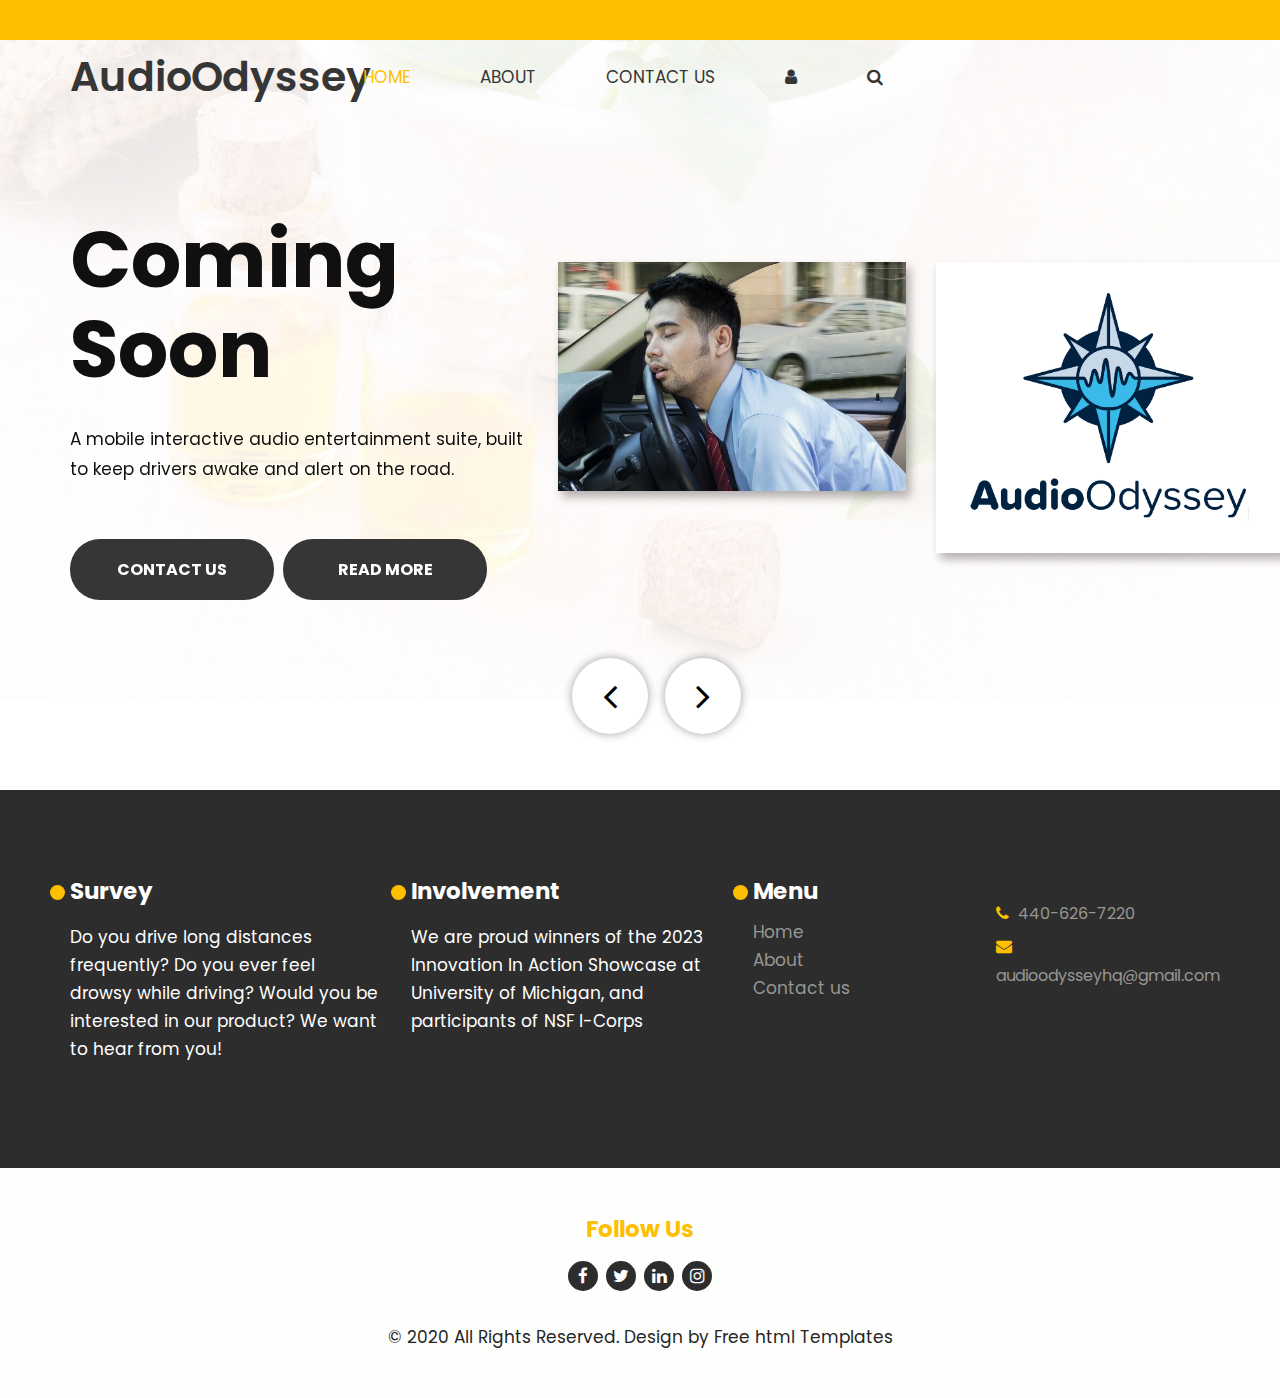
==== commit 64bf20e5: "new blurbs" ====
--- a/index.html
+++ b/index.html
@@ -118,12 +118,12 @@
                                  <div class="row mar_right">
                                     <div class="col-md-6">
                                        <div class="agency">
-                                          <figure><img src="images/Logo_AO.png" alt="#"/></figure>
-                                       </div>
-                                    </div>
-                                    <div class="col-md-6">
-                                       <div class="agency">
-                                          <figure><img src="images/img1.jpg" alt="#"/></figure>
+                                          <figure><img src="images/graph.png" alt="#"/></figure>
+                                       </div>
+                                    </div>
+                                    <div class="col-md-6">
+                                       <div class="agency">
+                                          <figure><img src="images/drowsy.png" alt="#"/></figure>
                                        </div>
                                     </div>
                                  </div>
@@ -154,7 +154,7 @@
                                     </div>
                                     <div class="col-md-6">
                                        <div class="agency">
-                                          <figure><img src="images/Logo_AO.png" alt="#"/></figure>
+                                          <figure><img src="images/ao-phone.png" alt="#"/></figure>
                                        </div>
                                     </div>
                                  </div>
@@ -186,14 +186,14 @@
                      <div class="row">
                         <div class="col-lg-6 col-md-12">
                            <div class="hedingh3 text_align_left">
-                              <h3>About</h3>
-                              <p> Virginia, looked up one of the more obscure Latin words, consectetur, from a Lorem Ipsum passage, and going through the cites of the word in classical literature, discovered the undoubtable sourc</p>
+                              <h3>Survey</h3>
+                              <p> Do you drive long distances frequently? Do you ever feel drowsy while driving? Would you be interested in our product? We want to hear from you!</p>
                            </div>
                         </div>
                         <div class="col-lg-6 col-md-12">
                            <div class="hedingh3 text_align_left">
-                              <h3>Blog</h3>
-                              <p>Which don't look even slightly believable. If you are going to use a passage of Lorem Ipsum, you need to be sure there isn't anythin</p>
+                              <h3>Involvement</h3>
+                              <p>We are proud winners of the 2023 Innovation In Action Showcase at University of Michigan, and participants of NSF I-Corps</p>
                            </div>
                         </div>
                      </div>
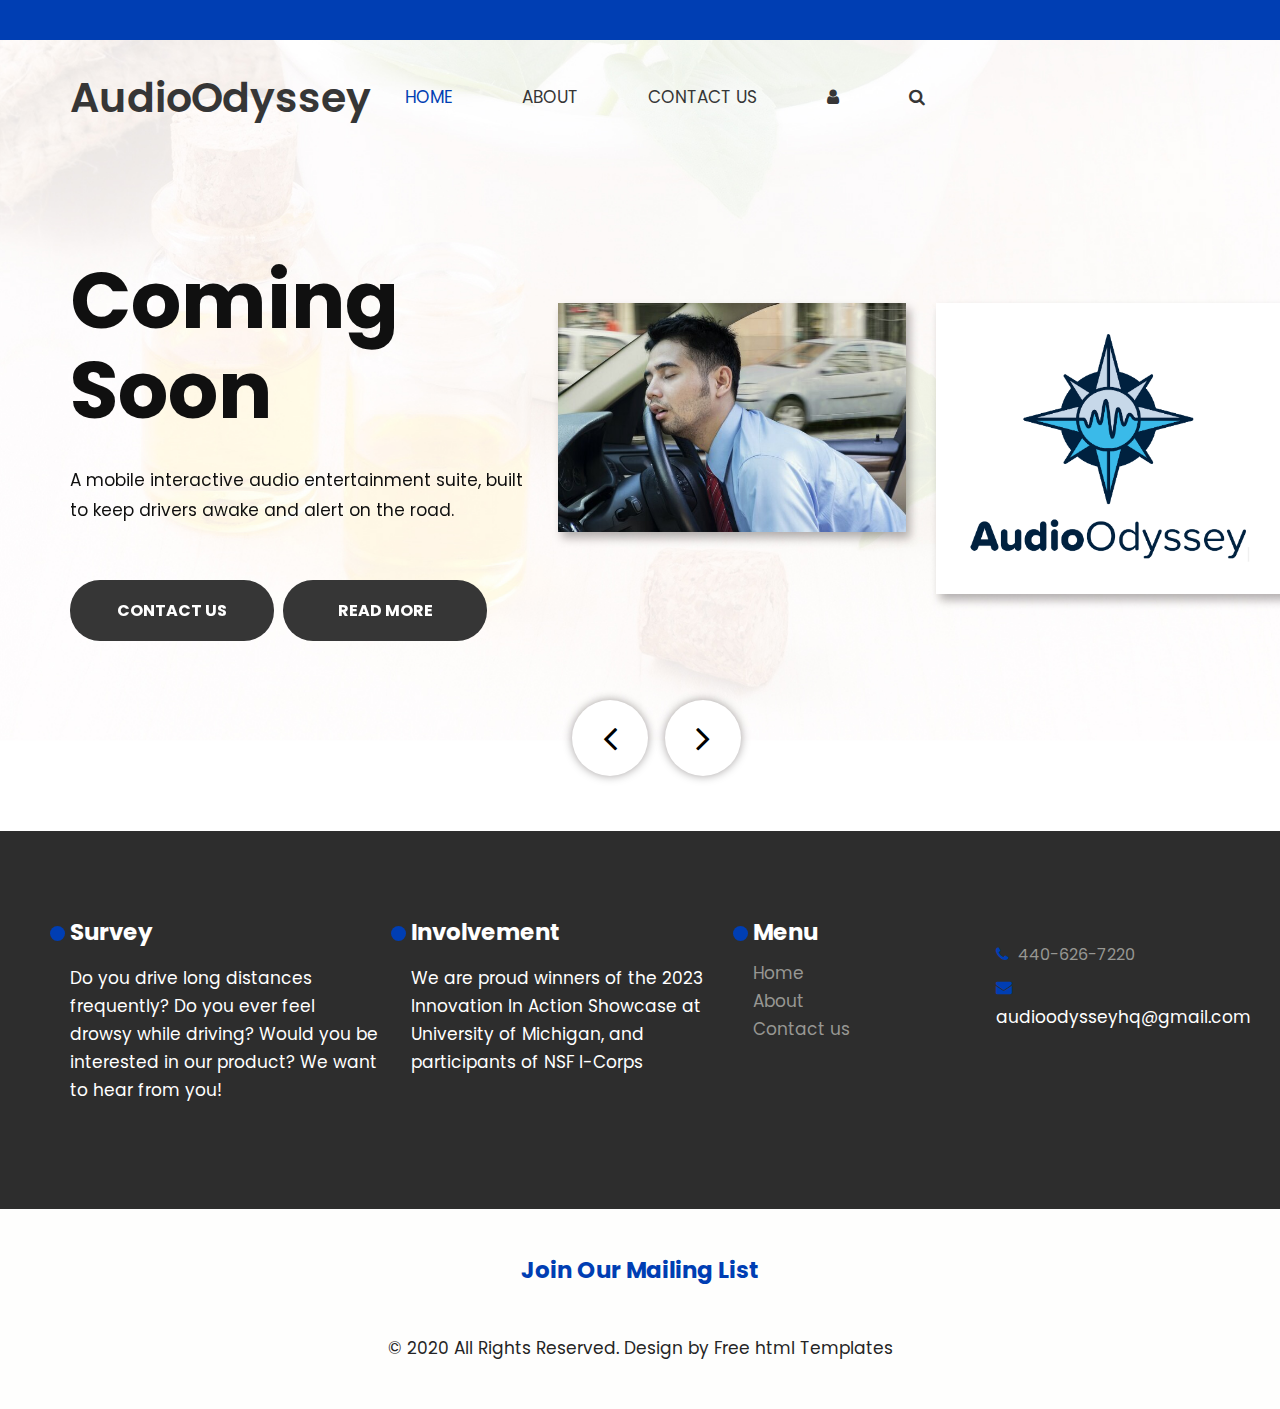
==== commit 9453f6e5: "fixed home page starting about" ====
--- a/index.html
+++ b/index.html
@@ -79,8 +79,8 @@
                                  <div class="creative">
                                     <h1>Coming <br>Soon </h1>
                                     <p>A mobile interactive audio entertainment suite, built to keep drivers awake and alert on the road.</p>
-                                    <a class="read_more" href="Javascript:void(0)">Contact us</a>
-                                    <a class="read_more" href="Javascript:void(0)">Read More</a>
+                                    <a class="read_more" href="contact.html">Contact us</a>
+                                    <a class="read_more" href="about.html">Read More</a>
                                  </div>
                               </div>
                               <div class="col-md-7">
@@ -110,8 +110,8 @@
                                  <div class="creative">
                                     <h1>The <br>Science </h1>
                                     <p>Research suggests that participating in an interactive audio task while driving helps drivers maintain safe driving behaviors for longer periods of time.</p>
-                                    <a class="read_more" href="Javascript:void(0)">Contact us</a>
-                                    <a class="read_more" href="Javascript:void(0)">Read More</a>
+                                    <a class="read_more" href="contact.html">Contact us</a>
+                                    <a class="read_more" href="about.html">Read More</a>
                                  </div>
                               </div>
                               <div class="col-md-7">
@@ -141,8 +141,8 @@
                                  <div class="creative">
                                     <h1>Our <br>Features </h1>
                                     <p>We plan to provide interactive audio books, audio games, car karaoke, call connection, and more!</p>
-                                    <a class="read_more" href="Javascript:void(0)">Contact us</a>
-                                    <a class="read_more" href="Javascript:void(0)">Read More</a>
+                                    <a class="read_more" href="contact.html">Contact us</a>
+                                    <a class="read_more" href="about.html">Read More</a>
                                  </div>
                               </div>
                               <div class="col-md-7">
@@ -217,7 +217,7 @@
                                     440-626-7220
                                  </li>
                                  <li><i class="fa fa-envelope" aria-hidden="true"></i>
-                                    <a href="Javascript:void(0)">audioodysseyhq@gmail.com</a>
+                                    <p>audioodysseyhq@gmail.com</p>
                                  </li>
                               </ul>
                            </div>
@@ -231,13 +231,7 @@
                   <div class="row">
                      <div class="col-md-12">
                         <div class="follow text_align_center">
-                           <h3>Follow Us</h3>
-                           <ul class="social_icon ">
-                              <li><a href="Javascript:void(0)"><i class="fa fa-facebook" aria-hidden="true"></i></a></li>
-                              <li><a href="Javascript:void(0)"><i class="fa fa-twitter" aria-hidden="true"></i></a></li>
-                              <li><a href="Javascript:void(0)"><i class="fa fa-linkedin" aria-hidden="true"></i></a></li>
-                              <li><a href="Javascript:void(0)"><i class="fa fa-instagram" aria-hidden="true"></i></a></li>
-                           </ul>
+                           <a href="https://forms.gle/nVaPPcvY86Dv8bpU8"><h3>Join Our Mailing List</h3></a>
                         </div>
                      </div>
                      <div class="col-md-12">
--- a/css/style.css
+++ b/css/style.css
@@ -260,7 +260,7 @@
 }
 
 .read_more:hover {
-    background: #fdc001;
+    background: #003EB3;
     color: #fff;
 }
 
@@ -313,7 +313,7 @@
 /*-- header --*/
 
 .header-area {
-    border-top: #fdc001 solid 40px;
+    border-top: #003EB3 solid 40px;
     width: 100%;
 }
 
@@ -330,7 +330,7 @@
 }
 
 .site-navbar ul {
-    margin: 0;
+    margin: 5%;
     padding: 0;
     list-style: none;
     display: flex;
@@ -353,10 +353,10 @@
 }
 
 .site-navbar ul li a:hover {
-    color: #fdc001;
+    color: #003EB3;
 }
 .site-navbar ul li a.active {
-    color: #fdc001;
+    color: #003EB3;
 }
 
 /* navbar regular css end */
@@ -587,7 +587,7 @@
 #banner1 .carousel-control-prev:focus,
 #banner1 .carousel-control-prev:hover {
     color: #fff;
-    background: #fdc001;
+    background: #003EB3;
 }
 
 
@@ -597,7 +597,7 @@
 /** appointment  **/
 
 .appointment {
-    background: #fdc001;
+    background: #003EB3;
     padding-top: 90px;
     padding-bottom: 90px;
 }
@@ -649,7 +649,7 @@
 }
 
 .main_form .send_btn:hover {
-    background-color: #fdc001;
+    background-color: #003EB3;
     transition: ease-in all 0.5s;
     box-shadow: 0 0 16px 3px #635d5d38;
     color: #fff;
@@ -711,7 +711,7 @@
 }
 
 #ho_shad:hover .read_more {
-    background: #fdc001;
+    background: #003EB3;
     transition: ease-in all 0.5s;
     color: #fff;
 }
@@ -759,7 +759,7 @@
 }
 
 .our_pri {
-    background: #fdc001;
+    background: #003EB3;
     padding: 30px 20px 45px 20px;
     position: relative;
     z-index: 99;
@@ -841,7 +841,7 @@
 }
 
 .yellow {
-    background: #fdc001 !important;
+    background: #003EB3 !important;
 }
 
 .nostrud {
@@ -876,7 +876,7 @@
 /** about section **/
 
 .about {
-    background: #fdc001;
+    background: #003EB3;
     padding-top: 90px;
     padding-bottom: 90px;
 }
@@ -968,7 +968,7 @@
     display: block;
     line-height: 20px;
     font-size: 15px;
-    color: #fdc001;
+    color: #003EB3;
 }
 
 .test_box p {
@@ -1011,7 +1011,7 @@
 #myCarousel .carousel-control-prev:focus,
 #myCarousel .carousel-control-prev:hover {
     color: #000;
-    background: #fdc001;
+    background: #003EB3;
 }
 
 
@@ -1051,7 +1051,7 @@
     content: "";
     width: 15px;
     height: 15px;
-    background: #fdc001;
+    background: #003EB3;
     top: 5px;
     border-radius: 20px;
     left: -20px;
@@ -1077,7 +1077,7 @@
 }
 
 ul.menu_footer li a:hover {
-    color: #fdc001;
+    color: #003EB3;
 }
 
 .newsl {
@@ -1097,7 +1097,7 @@
 .subsci_btn {
     font-size: 16px;
     transition: ease-in all 0.5s;
-    background-color: #fdc001;
+    background-color: #003EB3;
     text-transform: uppercase;
     color: #fff;
     display: block;
@@ -1113,7 +1113,7 @@
 
 .subsci_btn:hover {
     transition: ease-in all 0.5s;
-    color: #fdc001;
+    color: #003EB3;
     background-color: #fff;
 }
 
@@ -1135,7 +1135,7 @@
 
 ul.top_infomation li i {
     margin-right: 5px;
-    color: #fdc001;
+    color: #003EB3;
     text-align: center;
 }
 
@@ -1144,7 +1144,7 @@
 }
 
 ul.top_infomation li a:hover {
-    color: #fdc001;
+    color: #003EB3;
 }
 
 .copyright {
@@ -1155,7 +1155,7 @@
 }
 
 .follow h3 {
-    color: #fdc001;
+    color: #003EB3;
     font-size: 23px;
     padding-bottom: 20px;
     line-height: 23px;
@@ -1182,7 +1182,7 @@
 ul.social_icon li a i:hover {
     color: #fff;
     transition: ease-in all 0.5s;
-    background: #fdc001;
+    background: #003EB3;
 }
 
 .copyright p {
@@ -1199,7 +1199,7 @@
 }
 
 .copyright a:hover {
-    color: #fdc001;
+    color: #003EB3;
 }
 
 
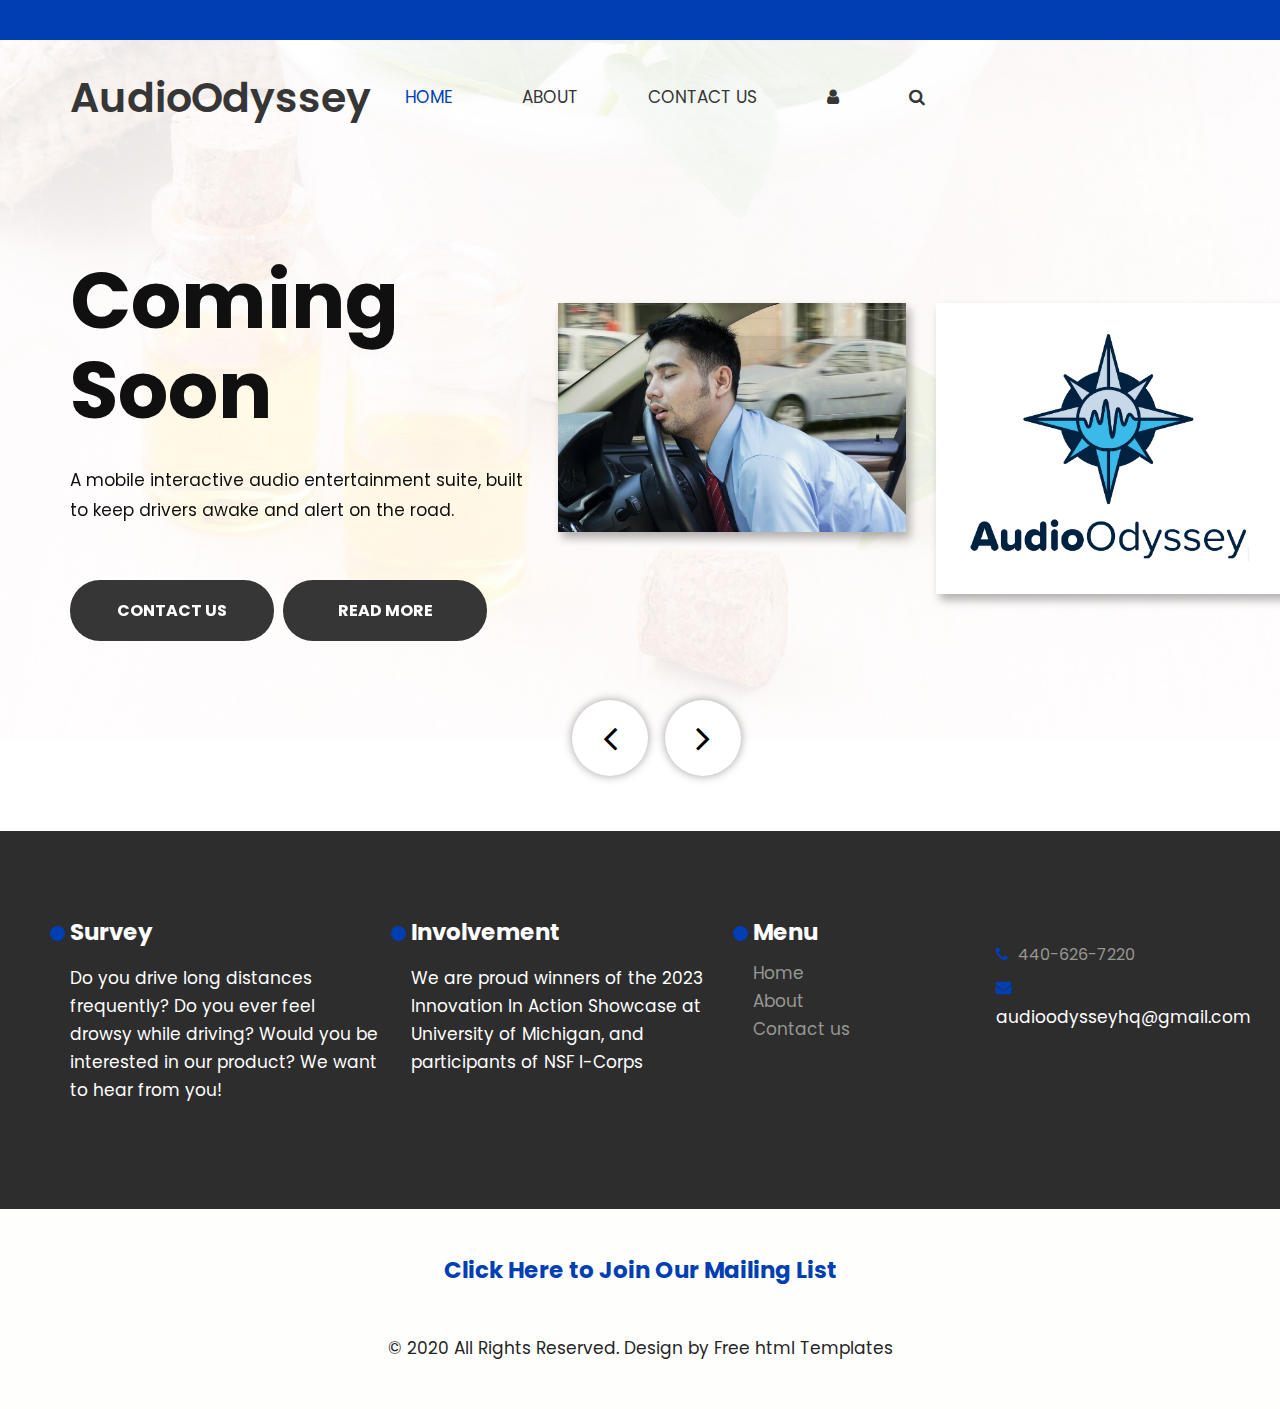
==== commit 52390147: "fix all headers and footers" ====
--- a/index.html
+++ b/index.html
@@ -231,7 +231,7 @@
                   <div class="row">
                      <div class="col-md-12">
                         <div class="follow text_align_center">
-                           <a href="https://forms.gle/nVaPPcvY86Dv8bpU8"><h3>Join Our Mailing List</h3></a>
+                           <a href="https://forms.gle/nVaPPcvY86Dv8bpU8"><h3>Click Here to Join Our Mailing List</h3></a>
                         </div>
                      </div>
                      <div class="col-md-12">
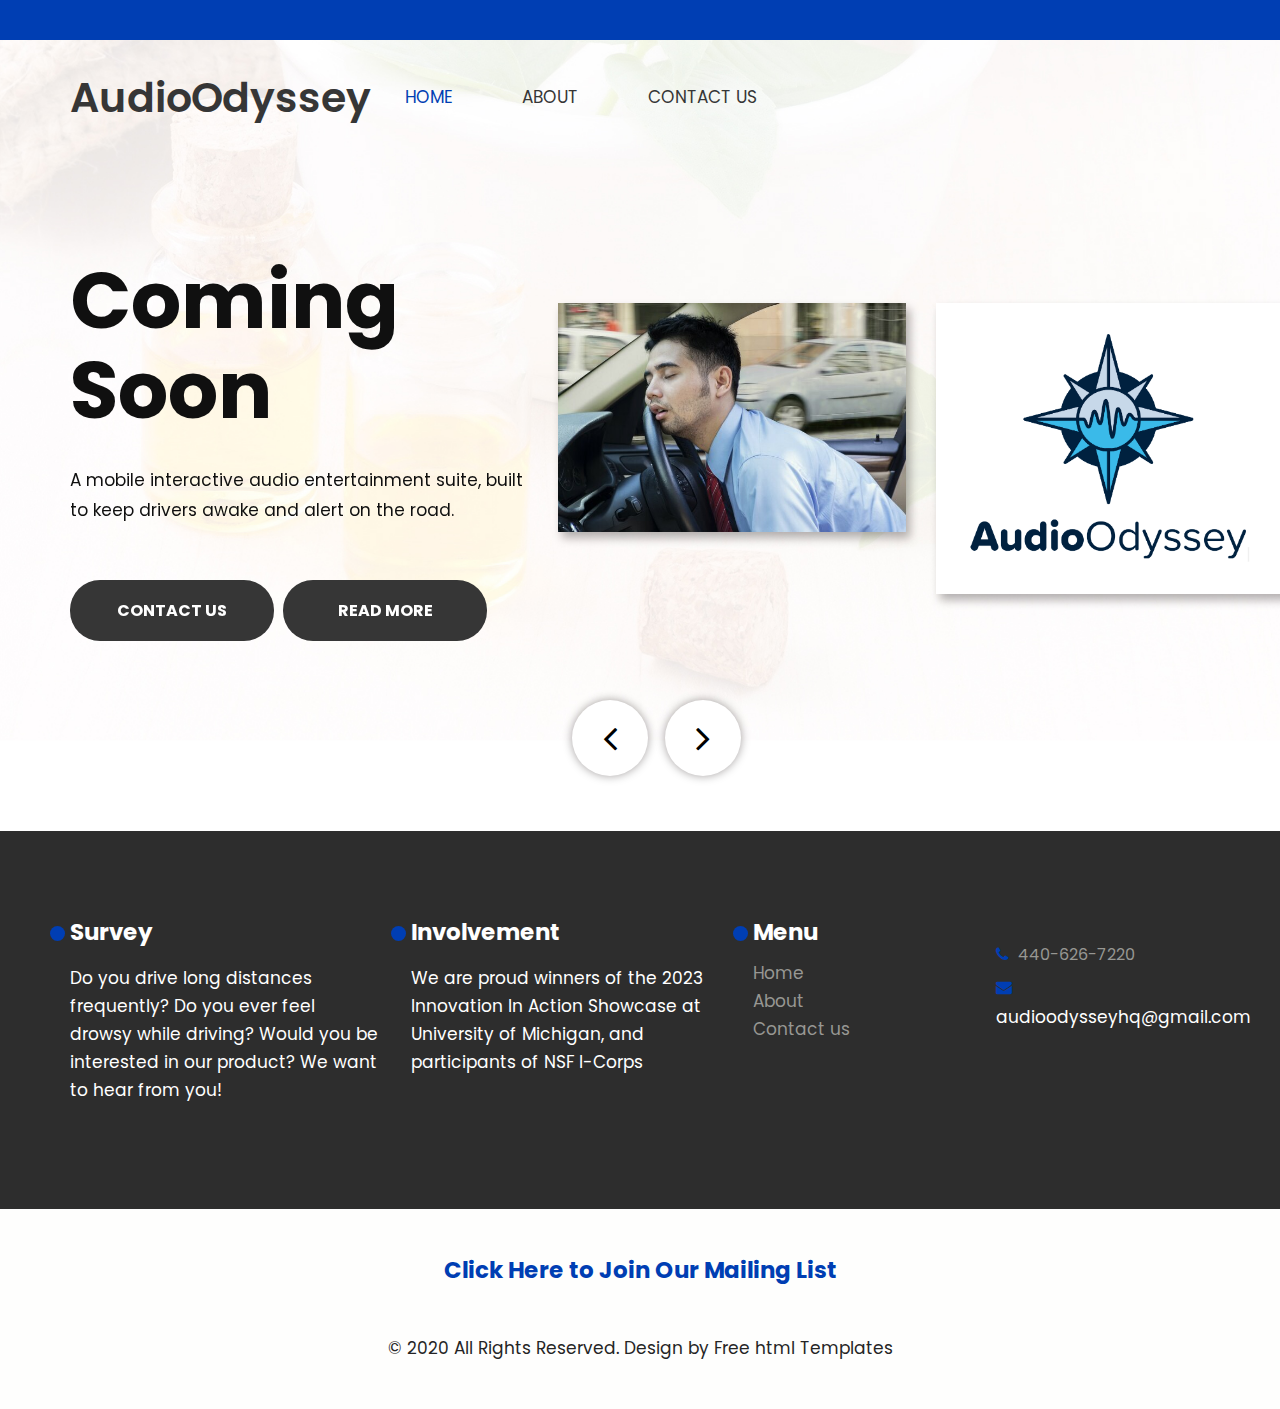
==== commit fda84be6: "messing with about page" ====
--- a/index.html
+++ b/index.html
@@ -47,8 +47,6 @@
                               <li><a class="active" href="index.html">Home</a></li>
                               <li><a href="about.html">About</a></li>
                               <li><a href="contact.html">Contact us</a></li>
-                              <li class="d_none"><a href="Javascript:void(0)"><i class="fa fa-user" aria-hidden="true"></i></a></li>
-                              <li class="d_none"><a href="Javascript:void(0)"><i class="fa fa-search" aria-hidden="true"></i></a></li>
                            </ul>
                            <button class="nav-toggler">
                            <span></span>
